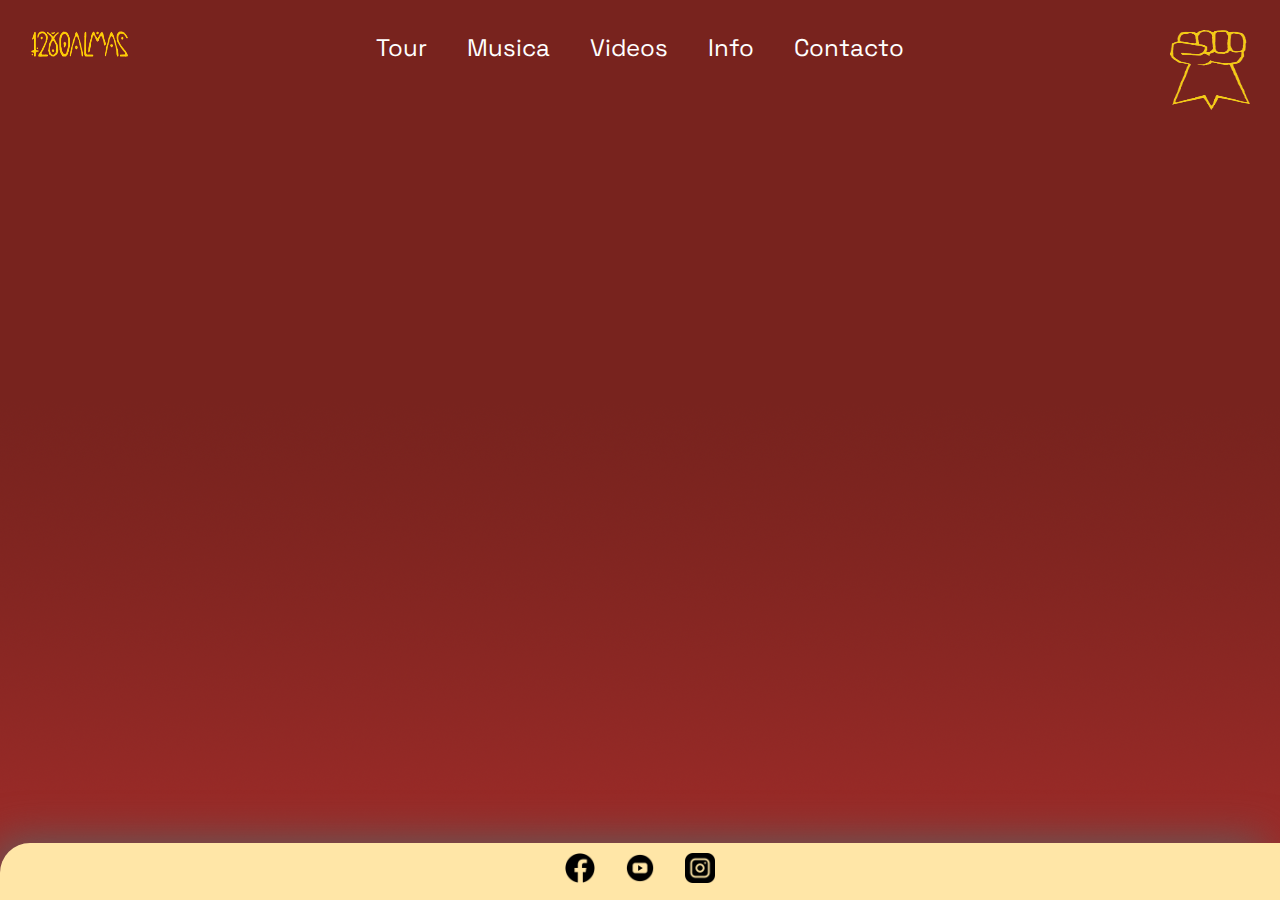
==== contacto.html @ 7a1b3c0e "primer commit" ====
<!DOCTYPE html>
<html lang="en">

<head>
    <meta charset="UTF-8">
    <meta http-equiv="X-UA-Compatible" content="IE=edge">
    <link rel="icon" type="image/x-icon" href="./images/puno.ico">
    <meta name="viewport" content="width=device-width, initial-scale=1.0">
    <link rel="stylesheet" href="./css/styles.css">
    <title>1280 Almas</title>
</head>

<body>
    <div class="contenedor">
        <header class="row">
            <a href="home.html">
                <img class="contenedor__imgIzq" src="./images/1280Almas.png" alt="logo 1280 almas">
                <img class="contenedor__imgDerecha" src="./images/puno.png" alt="puño 1280 almas">
            </a>
            <div class="contenedor__menu">
                <a href="tour.html">Tour</a>
                <a href="musica.html">Musica</a>
                <a href="videos.html">Videos</a>
                <a href="info.html">Info</a>
                <a href="contacto.html">Contacto</a>
            </div>
        </header>

        <main class="row">
        </main>

        <footer class="row">
            <div class="contenedor__footer">
                <a href="https://www.facebook.com/1280almas" target="_blank" >
                    <img src="./images/facebook.png" alt="facebook">
                </a>
                <a href="https://www.youtube.com/@user-gc6nt2ev9l" target="_blank">
                    <img src="./images/youtube.png" alt="facebook">
                </a>
                <a href="https://www.instagram.com/1280almas/?next=%2F" target="_blank">
                    <img src="./images/instagram.png" alt="facebook">
                </a>
            </div>
        </footer>
    </div>
</body>

</html>
---- css/styles.css ----
@import url("https://fonts.googleapis.com/css2?family=Inconsolata:wght@300;500;700;900&family=Roboto:wght@500&family=Space+Grotesk:wght@500&display=swap");

* {
  margin: 0;
  padding: 0;
  box-sizing: border-box;
}

body {
  width: 100vw;
  height: 100vh;
  margin: 0;
  font-size: 1rem;
  line-height: 1.5;
  color: #333;
  overflow-x: hidden;
  font-family: "Inconsolata", monospace;
  font-family: "Roboto", sans-serif;
  font-family: "Space Grotesk", sans-serif;
}

.header {
  height: 100vh;
  display: flex;
  align-items: center;
  color: #fff;
}

.content {
  max-width: 40rem;
  padding-left: 1rem;
  padding-right: 1rem;
  margin: auto;
  text-align: center;
}

.header-video {
  position: absolute;
  top: 0;
  left: 0;
  width: 100%;
  height: 100vh;
  overflow: hidden;
}

.header-video video {
  min-width: 100%;
  min-height: 100%;
}

.header-overlay {
  height: 100vh;
  width: 100vw;
  position: absolute;
  top: 0;
  left: 0;
  background: #303952;
  z-index: 1;
  opacity: 0.85;
}

.header-content {
  z-index: 2;
  width: 100vh;
  display: flex;
  flex-direction: column;
  justify-content: center;
  align-items: center;
}

.header-content h1 {
  font-size: 50px;
  margin-bottom: 0;
  font-family: "Lobster", cursive;
}

.header-content p {
  font-size: 1.5rem;
}

.header-img {
  width: 50%;
  transition: 0.5s cubic-bezier(0.6, 0.03, 0.28, 0.98);  
  transform: scale(1);
}

.header-img:hover {
  transform: scale(6);
  transition: 0.5s cubic-bezier(0.6, 0.03, 0.28, 0.98);
}

.btn {
  background: #c44569;
  color: #fff;
  font-size: 1.2rem;
  padding: 1rem 2rem;
  text-decoration: none;
}

/* pagina home */

.contenedor {
  display: grid;
  grid-template-columns: 1fr;
  grid-template-rows: repeat(2, 1fr);
  height: 100vh;
  background-image: url(../images/fondo.png);
  background-repeat: cover;
  overflow: scroll;
  flex-grow: 1;
}

/* header {
  grid-area: header;
}

main {
  grid-area: main;
}

footer {
  grid-area: footer;
} */

.contenedor .row {
  flex: 0 1 30px;
}

.contenedor main.row {
  flex: 1 1 auto;
}

.contenedor footer.row {
  flex: 0 1 5%;
}

.contenedor__menu {
  display: flex;
  flex-direction: row;
  justify-content: center;
  gap: 40px;
  width: 100vw;
}

.contenedor__menu a {
  margin-top: 30px;
  text-decoration: none;
  color: #fff;
  font-size: 1.5em;
  gap: 10;
}

.contenedor__menu a:hover {
  color: #ffca3a;
}

.row .contenedor__imgIzq {
  position: absolute;
  margin-top: 30px;
  margin-left: 30px;
  width: 100px;
  height: 30px;
  cursor: url(../images/puno.png), auto;
}

.row .contenedor__imgDerecha {
  position: absolute;
  margin-top: 30px;
  margin-right: 30px;
  right: 0;
  width: 80px;
  height: 80px;
}

.contenedor__footer {
  padding: 10px;
  width: 100%;
  display: flex;
  flex-direction: row;
  justify-content: center;
  background-color: #ffe6a7;
  gap: 30px;
  border-radius: 30px 0 0 0;
  -webkit-box-shadow: -12px -6px 43px -4px rgba(94, 94, 94, 1);
  -moz-box-shadow: -12px -6px 43px -4px rgba(94, 94, 94, 1);
  box-shadow: -12px -6px 43px -4px rgba(94, 94, 94, 1);
}

/* pantalla videos */
.contenedor__videos {
  margin-bottom: 150px;
  display: flex;
  flex-direction: row;
  flex-wrap: wrap;
  gap: 30px;
  justify-content: center;
  align-items: start;
  overflow: hidden;
}

.contenedor__videos iframe {
  margin-top: 100px;
  width: 50%;
  -webkit-box-shadow: 10px 10px 25px 0px rgba(0,0,0,0.75);
-moz-box-shadow: 10px 10px 25px 0px rgba(0,0,0,0.75);
box-shadow: 10px 10px 25px 0px rgba(0,0,0,0.75);
}

.contenedor__footer a img {
  width: 30px;
}

@media (max-width: 960px) {
  .content {
    padding: 0 3rem 0 3rem;
  }

  .contenedor__imgIzq {
    display: none;
  }
  .contenedor__imgDerecha {
    display: none;
  }

  .contenedor__videos iframe {
    width: 50%;
  }
}
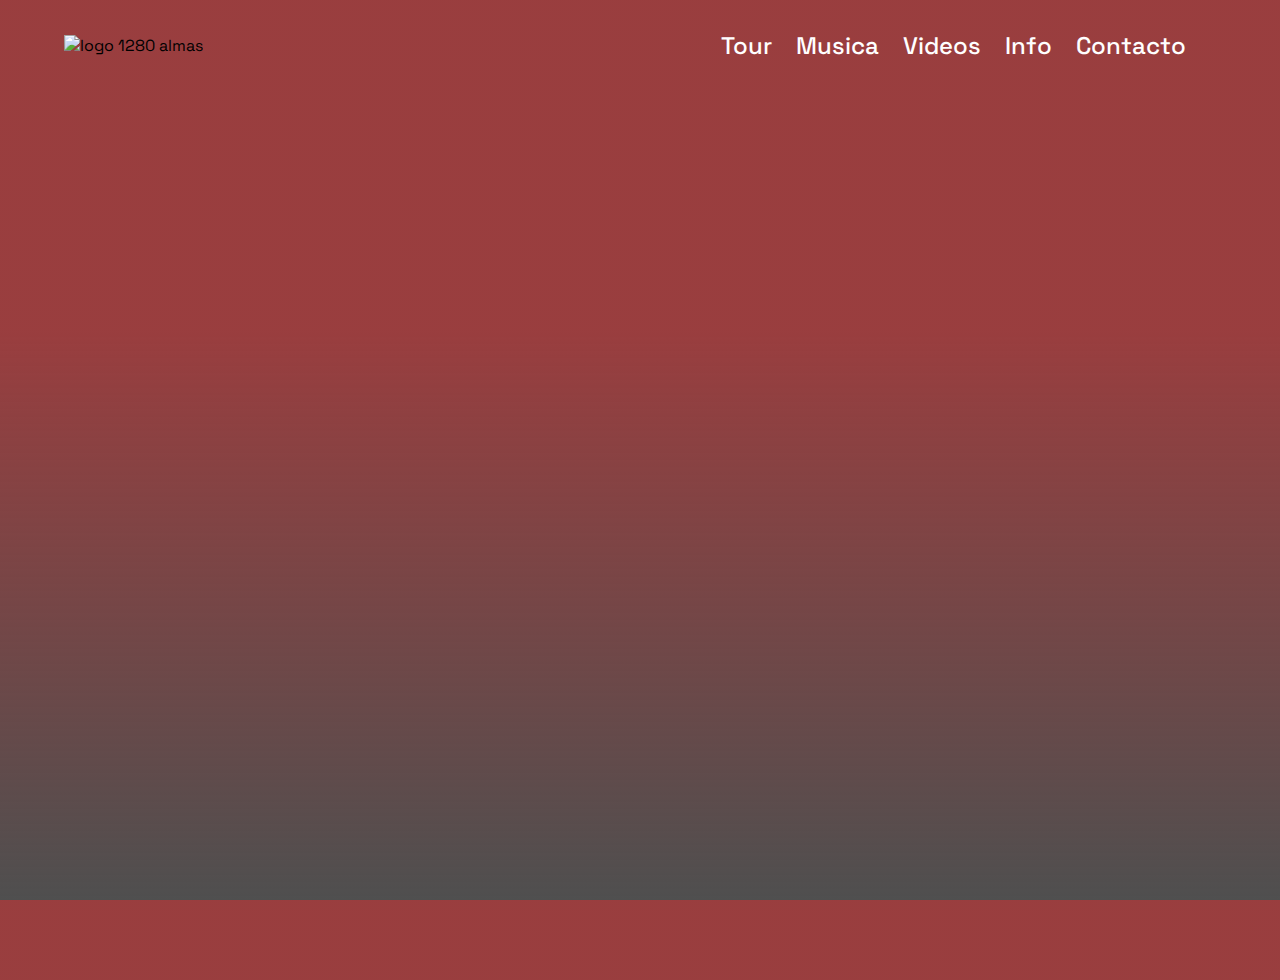
==== commit 22303c5b: "feat: ajustes diseño" ====
--- a/contacto.html
+++ b/contacto.html
@@ -11,38 +11,47 @@
 </head>
 
 <body>
-    <div class="contenedor">
-        <header class="row">
-            <a href="home.html">
-                <img class="contenedor__imgIzq" src="./images/1280Almas.png" alt="logo 1280 almas">
-                <img class="contenedor__imgDerecha" src="./images/puno.png" alt="puño 1280 almas">
+
+    <header class="header wrapper">
+        <nav class="nav">
+            <img class="nav__logo" src="./images/menu/1280Almas.png" alt="logo 1280 almas">
+            <div class="nav__links" id="menu">
+                <a href="tour.html" class="nav__link">Tour</a>
+                <a href="musica.html" class="nav__link">Musica</a>
+                <a href="videos.html" class="nav__link">Videos</a>
+                <a href="info.html" class="nav__link">Info</a>
+                <a href="contacto.html" class="nav__link">Contacto</a>
+            </div>
+
+            <a href="#menu" class="nav__menu">
+                <img src="images/menu/icon-menu.svg" alt="imagen menu" class="nav__img">
             </a>
-            <div class="contenedor__menu">
-                <a href="tour.html">Tour</a>
-                <a href="musica.html">Musica</a>
-                <a href="videos.html">Videos</a>
-                <a href="info.html">Info</a>
-                <a href="contacto.html">Contacto</a>
-            </div>
-        </header>
 
-        <main class="row">
-        </main>
+            <a href="#" class="nav__close">
+                <img src="images/menu/icon-menu-close.svg" alt="Imagen cerrar" class="nav__img">
+            </a>
 
-        <footer class="row">
-            <div class="contenedor__footer">
-                <a href="https://www.facebook.com/1280almas" target="_blank" >
-                    <img src="./images/facebook.png" alt="facebook">
-                </a>
-                <a href="https://www.youtube.com/@user-gc6nt2ev9l" target="_blank">
-                    <img src="./images/youtube.png" alt="facebook">
-                </a>
-                <a href="https://www.instagram.com/1280almas/?next=%2F" target="_blank">
-                    <img src="./images/instagram.png" alt="facebook">
-                </a>
-            </div>
-        </footer>
-    </div>
+        </nav>
+    </header>
+
+    <main class="main wrapper">
+
+    </main>
+
+    <!-- <footer class="footer">
+        <div class="contenedor__footer">
+            <a href="https://www.facebook.com/1280almas" target="_blank">
+                <img src="./images/facebook.png" alt="facebook">
+            </a>
+            <a href="https://www.youtube.com/@user-gc6nt2ev9l" target="_blank">
+                <img src="./images/youtube.png" alt="facebook">
+            </a>
+            <a href="https://www.instagram.com/1280almas/?next=%2F" target="_blank">
+                <img src="./images/instagram.png" alt="facebook">
+            </a>
+        </div>
+    </footer> -->
+
 </body>
 
 </html>--- a/css/styles.css
+++ b/css/styles.css
@@ -1,4 +1,14 @@
 @import url("https://fonts.googleapis.com/css2?family=Inconsolata:wght@300;500;700;900&family=Roboto:wght@500&family=Space+Grotesk:wght@500&display=swap");
+@import url("https://fonts.googleapis.com/css2?family=Fredoka+One&family=Inconsolata:wght@300;500;700;900&family=Roboto:wght@500&family=Space+Grotesk:wght@500&display=swap");
+
+:root {
+  --soft-orange: hsl(35, 77%, 62%);
+  --soft-red: hsl(5, 85%, 63%);
+  --fff-white: hsl(36, 100%, 99%);
+  --grayish-blue: hsl(233, 8%, 79%);
+  --dark-grayish-blue: hsl(236, 13%, 42%);
+  --very-dark-blue: hsl(240, 100%, 5%);
+}
 
 * {
   margin: 0;
@@ -6,7 +16,29 @@
   box-sizing: border-box;
 }
 
+html,
 body {
+  height: 100%;
+}
+
+body {
+  font-family: "Inconsolata", monospace;
+  font-family: "Roboto", sans-serif;
+  font-family: "Space Grotesk", sans-serif;
+  /* background-image: url(../images/fondo.png);
+  background-repeat: cover; */
+  background: linear-gradient(
+    0deg,
+    rgba(0, 0, 0, 0.6895133053221288) 0%,
+    rgba(153, 61, 62, 0.9948354341736695) 63%,
+    rgba(153, 61, 62, 0.9948354341736695) 95%
+  );
+  height: 100%;
+  /* overflow: auto; */
+}
+
+/*index*/
+.content {
   width: 100vw;
   height: 100vh;
   margin: 0;
@@ -14,19 +46,6 @@
   line-height: 1.5;
   color: #333;
   overflow-x: hidden;
-  font-family: "Inconsolata", monospace;
-  font-family: "Roboto", sans-serif;
-  font-family: "Space Grotesk", sans-serif;
-}
-
-.header {
-  height: 100vh;
-  display: flex;
-  align-items: center;
-  color: #fff;
-}
-
-.content {
   max-width: 40rem;
   padding-left: 1rem;
   padding-right: 1rem;
@@ -55,13 +74,13 @@
   top: 0;
   left: 0;
   background: #303952;
-  z-index: 1;
   opacity: 0.85;
 }
 
 .header-content {
   z-index: 2;
-  width: 100vh;
+  width: 100%;
+  height: 100vh;
   display: flex;
   flex-direction: column;
   justify-content: center;
@@ -80,13 +99,102 @@
 
 .header-img {
   width: 50%;
-  transition: 0.5s cubic-bezier(0.6, 0.03, 0.28, 0.98);  
+  transition: 0.5s cubic-bezier(0.6, 0.03, 0.28, 0.98);
   transform: scale(1);
 }
 
 .header-img:hover {
-  transform: scale(6);
+  transform: scale(2);
   transition: 0.5s cubic-bezier(0.6, 0.03, 0.28, 0.98);
+}
+
+.wrapper {
+  width: 90%;
+  margin: 0 auto;
+  /* max-width: 1200px; */
+  overflow: hidden;
+}
+
+.nav {
+  display: grid;
+  grid-template-columns: repeat(2, max-content);
+  align-items: center;
+  justify-content: space-between;
+  height: 80px;
+
+  --transform-hamburguer: scale(1);
+  --transform-close: scale(0);
+}
+
+.nav:has(.nav__links:target) {
+  --transform-hamburguer: scale(0);
+  --transform-close: scale(1);
+}
+
+.nav::before {
+  content: "";
+  width: 100%;
+  position: absolute;
+  inset: 0;
+  background-color: rgba(0, 0, 0, 0.66);
+  opacity: 0;
+  pointer-events: none;
+  transition: opacity 0.3s;
+}
+
+.nav:has(.nav__links:target)::before {
+  pointer-events: unset;
+  opacity: 1;
+}
+
+.nav__menu,
+.nav__close {
+  grid-column: span 1 / -1;
+  grid-row: 1/2;
+  transition: 0.1s transform;
+}
+
+.nav__menu {
+  transform: var(--transform-hamburguer);
+}
+
+.nav__close {
+  transform: var(--transform-close);
+}
+
+.nav__links {
+  position: absolute;
+  top: 0;
+  bottom: 0;
+  right: 0;
+  width: 60%;
+  max-width: 330px;
+  height: 100%;
+  background-color: var(--fff-white);
+
+  display: grid;
+  gap: 1em;
+  grid-auto-rows: max-content;
+
+  padding: 100px 0 80px 40px;
+
+  overflow-y: auto;
+  pointer-events: none;
+  opacity: 0;
+  transition: opacity 0.3s;
+}
+
+.nav__links:target {
+  opacity: 1;
+  pointer-events: unset;
+  transition-duration: 0.6s;
+}
+
+.nav__link {
+  color: var(--very-dark-blue);
+  text-decoration: none;
+  font-size: 1.5rem;
+  font-weight: 500;
 }
 
 .btn {
@@ -99,77 +207,11 @@
 
 /* pagina home */
 
-.contenedor {
-  display: grid;
-  grid-template-columns: 1fr;
-  grid-template-rows: repeat(2, 1fr);
-  height: 100vh;
-  background-image: url(../images/fondo.png);
-  background-repeat: cover;
-  overflow: scroll;
-  flex-grow: 1;
-}
-
-/* header {
-  grid-area: header;
-}
-
-main {
-  grid-area: main;
-}
-
-footer {
-  grid-area: footer;
-} */
-
-.contenedor .row {
-  flex: 0 1 30px;
-}
-
-.contenedor main.row {
-  flex: 1 1 auto;
-}
-
-.contenedor footer.row {
-  flex: 0 1 5%;
-}
-
-.contenedor__menu {
-  display: flex;
-  flex-direction: row;
-  justify-content: center;
-  gap: 40px;
+.footer {
+  position: relative;
   width: 100vw;
-}
-
-.contenedor__menu a {
-  margin-top: 30px;
-  text-decoration: none;
-  color: #fff;
-  font-size: 1.5em;
-  gap: 10;
-}
-
-.contenedor__menu a:hover {
-  color: #ffca3a;
-}
-
-.row .contenedor__imgIzq {
-  position: absolute;
-  margin-top: 30px;
-  margin-left: 30px;
-  width: 100px;
-  height: 30px;
-  cursor: url(../images/puno.png), auto;
-}
-
-.row .contenedor__imgDerecha {
-  position: absolute;
-  margin-top: 30px;
-  margin-right: 30px;
-  right: 0;
-  width: 80px;
-  height: 80px;
+  height: 100%;
+  bottom: 0;
 }
 
 .contenedor__footer {
@@ -186,43 +228,149 @@
   box-shadow: -12px -6px 43px -4px rgba(94, 94, 94, 1);
 }
 
-/* pantalla videos */
-.contenedor__videos {
-  margin-bottom: 150px;
+/*main*/
+.main {
   display: flex;
   flex-direction: row;
   flex-wrap: wrap;
   gap: 30px;
+  height: 100%;
+  /* overflow: scroll; */
+}
+
+/* pantalla videos */
+
+.contenedor__videos {
+  width: 100%;
+  display: flex;
+  flex-direction: row;
   justify-content: center;
   align-items: start;
+  flex-wrap: wrap;
   overflow: hidden;
 }
 
 .contenedor__videos iframe {
   margin-top: 100px;
-  width: 50%;
-  -webkit-box-shadow: 10px 10px 25px 0px rgba(0,0,0,0.75);
--moz-box-shadow: 10px 10px 25px 0px rgba(0,0,0,0.75);
-box-shadow: 10px 10px 25px 0px rgba(0,0,0,0.75);
+  width: 80%;
+  -webkit-box-shadow: 10px 10px 25px 0px rgba(0, 0, 0, 0.75);
+  -moz-box-shadow: 10px 10px 25px 0px rgba(0, 0, 0, 0.75);
+  box-shadow: 10px 10px 25px 0px rgba(0, 0, 0, 0.75);
 }
 
 .contenedor__footer a img {
   width: 30px;
 }
 
-@media (max-width: 960px) {
+/* Pagina Tour */
+
+.tour {
+  width: 80%;
+  display: flex;
+  justify-content: center;
+  align-items: center;
+  margin-top: 40px;
+  transition: 1s margin-top;
+}
+
+.tour, table, thead {
+  color: #fff;
+}
+
+.tour, table, tbody, td:nth-child(even) {
+  /* background-color: #f8f9fa; */
+}
+
+.tour, table, tbody {
+  color: #c44569
+}
+
+/* Medias querys */
+
+@media (min-width: 768px) {
+  .nav::before {
+    content: unset;
+  }
+
+  .nav:has(.nav__links:target)::before {
+    pointer-events: unset;
+    opacity: 1;
+  }
+
+  .nav__menu,
+  .nav__close {
+    display: none;
+  }
+
+  .nav__links {
+    position: unset;
+    width: unset;
+    max-width: unset;
+    gap: 1.5em;
+    grid-auto-flow: column;
+    padding: 30px;
+    overflow-y: unset;
+    pointer-events: unset;
+    opacity: 1;
+    transition: none;
+    background-color: transparent;
+  }
+
+  .nav__link {
+    color: #fff;
+  }
+
   .content {
     padding: 0 3rem 0 3rem;
   }
 
-  .contenedor__imgIzq {
-    display: none;
-  }
+  .row .contenedor__imgIzq {
+    position: absolute;
+    margin-top: 10px;
+    margin-left: 10px;
+    width: 100px;
+    height: 30px;
+    cursor: url(../images/puno.png), auto;
+  }
+
   .contenedor__imgDerecha {
     display: none;
   }
 
   .contenedor__videos iframe {
-    width: 50%;
-  }
-}
+    width: 80%;
+  }
+
+  .contenedor__menu {
+    display: none;
+  }
+
+  .contenedor__hamburguesa {
+    display: flex;
+    flex-direction: column;
+    justify-content: end;
+    align-items: end;
+    margin: 10px 10px;
+    gap: 5px;
+  }
+
+  .contenedor__hamburguesa--link {
+    width: 50px;
+    height: 2px;
+    background: #fff;
+  }
+
+  /*main*/
+  .main {
+    height: 100%;
+    /* overflow: scroll; */
+  }
+
+  /* Tour */
+  .tour {
+    width: 90%;
+    margin-top: 200px;
+    transition: 1s margin-top;
+  }
+
+}
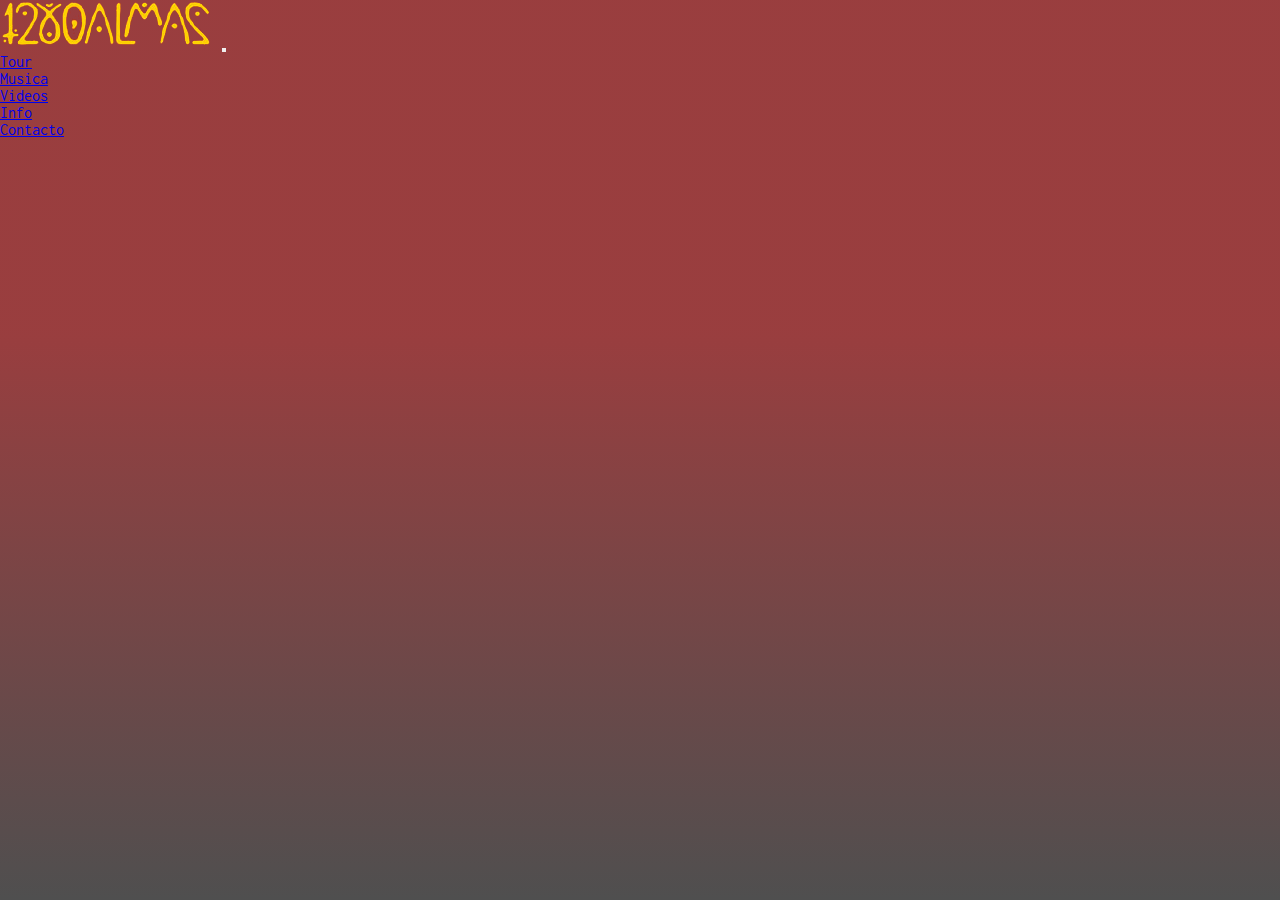
==== commit cf777a4d: "ajustes para integracion empleo.com" ====
--- a/contacto.html
+++ b/contacto.html
@@ -7,36 +7,54 @@
     <link rel="icon" type="image/x-icon" href="./images/puno.ico">
     <meta name="viewport" content="width=device-width, initial-scale=1.0">
     <link rel="stylesheet" href="./css/styles.css">
+    <link href="https://cdn.jsdelivr.net/npm/bootstrap@5.2.3/dist/css/bootstrap.min.css" rel="stylesheet"
+        integrity="sha384-rbsA2VBKQhggwzxH7pPCaAqO46MgnOM80zW1RWuH61DGLwZJEdK2Kadq2F9CUG65" crossorigin="anonymous">
+    <script src="https://cdn.jsdelivr.net/npm/bootstrap@5.2.3/dist/js/bootstrap.bundle.min.js"
+        integrity="sha384-kenU1KFdBIe4zVF0s0G1M5b4hcpxyD9F7jL+jjXkk+Q2h455rYXK/7HAuoJl+0I4"
+        crossorigin="anonymous"></script>    
     <title>1280 Almas</title>
 </head>
 
 <body>
 
-    <header class="header wrapper">
-        <nav class="nav">
-            <img class="nav__logo" src="./images/menu/1280Almas.png" alt="logo 1280 almas">
-            <div class="nav__links" id="menu">
-                <a href="tour.html" class="nav__link">Tour</a>
-                <a href="musica.html" class="nav__link">Musica</a>
-                <a href="videos.html" class="nav__link">Videos</a>
-                <a href="info.html" class="nav__link">Info</a>
-                <a href="contacto.html" class="nav__link">Contacto</a>
+    <nav class="navbar navbar-expand-lg navbar-dark shadow-5-strong">
+        <div class="container-fluid">
+            <a class="navbar-brand" href="#"><img class="nav__logo" src="./images/menu/1280Almas.png"
+                    alt="logo 1280 almas"></a>
+            <button class="navbar-toggler" type="button" data-bs-toggle="collapse"
+                data-bs-target="#navbarSupportedContent" aria-controls="navbarSupportedContent" aria-expanded="false"
+                aria-label="Toggle navigation">
+                <span class="navbar-toggler-icon"></span>
+            </button>
+            <div class="collapse navbar-collapse" id="navbarSupportedContent">
+                <ul class="navbar-nav me-auto mb-2 mb-lg-0 fs-2">
+                    <li class="nav-item">
+                        <a href="tour.html" class="nav-link">Tour</a>
+                    </li>
+                    <li class="nav-item">
+                        <a href="musica.html" class="nav-link ">Musica</a>
+                    </li>
+                    <li class="nav-item">
+                        <a  href="videos.html"class="nav-link ">Videos</a>
+                    </li>
+                    <li class="nav-item">
+                        <a href="info.html" class="nav-link ">Info</a>
+                    </li>
+                    <li class="nav-item">
+                        <a href="contacto.html" class="nav-link ">Contacto</a>
+                    </li>
+                </ul>
+                <!-- <form class="d-flex" role="search">
+                    <input class="form-control me-2" type="search" placeholder="Buscar" aria-label="Search">
+                    <button class="btn btn-success" type="submit">Buscar</button>
+                </form> -->
             </div>
+        </div>
+    </nav>
 
-            <a href="#menu" class="nav__menu">
-                <img src="images/menu/icon-menu.svg" alt="imagen menu" class="nav__img">
-            </a>
+    <!-- <main class="main wrapper">
 
-            <a href="#" class="nav__close">
-                <img src="images/menu/icon-menu-close.svg" alt="Imagen cerrar" class="nav__img">
-            </a>
-
-        </nav>
-    </header>
-
-    <main class="main wrapper">
-
-    </main>
+    </main> -->
 
     <!-- <footer class="footer">
         <div class="contenedor__footer">
--- a/css/styles.css
+++ b/css/styles.css
@@ -23,8 +23,6 @@
 
 body {
   font-family: "Inconsolata", monospace;
-  font-family: "Roboto", sans-serif;
-  font-family: "Space Grotesk", sans-serif;
   /* background-image: url(../images/fondo.png);
   background-repeat: cover; */
   background: linear-gradient(
@@ -35,6 +33,10 @@
   );
   height: 100%;
   /* overflow: auto; */
+}
+
+.noscroll {
+  overflow: hidden;
 }
 
 /*index*/
@@ -98,15 +100,15 @@
 }
 
 .header-img {
-  width: 50%;
-  transition: 0.5s cubic-bezier(0.6, 0.03, 0.28, 0.98);
-  transform: scale(1);
-}
-
-.header-img:hover {
+  width: 80%;
+  /* transition: 0.5s cubic-bezier(0.6, 0.03, 0.28, 0.98); */
+  transform: scale(2.5);
+}
+
+/* .header-img:hover {
   transform: scale(2);
   transition: 0.5s cubic-bezier(0.6, 0.03, 0.28, 0.98);
-}
+} */
 
 .wrapper {
   width: 90%;
@@ -195,14 +197,6 @@
   text-decoration: none;
   font-size: 1.5rem;
   font-weight: 500;
-}
-
-.btn {
-  background: #c44569;
-  color: #fff;
-  font-size: 1.2rem;
-  padding: 1rem 2rem;
-  text-decoration: none;
 }
 
 /* pagina home */
@@ -241,14 +235,180 @@
 /* pantalla videos */
 
 .contenedor__videos {
+  max-width: 1500px;
+  width: 90%;
+  display: grid;
+  grid-template-columns: 1fr 1fr;
+}
+
+.content .video-thumb {
+  display: inline-block;
+  vertical-align: top;
+
+  text-decoration: none;
+
+  /* calculate the width, gutters, and aspect ratio */
+  width: calc((100% - 4rem) / 2);
+  height: 0;
+  padding-top: calc(((100% - 4rem) / 2) * 0.5625); /* 16:9 calc */
+
+  margin: 1rem 1rem; /* gutters */
+
+  overflow: hidden; /* clipping */
+
+  position: relative; /* enable positioning for inner content */
+
+  font-size: 1rem; /* reset the font size */
+
+  -webkit-transform: scale(1);
+  transform: scale(1);
+  box-shadow: 0 0 0 rgba(0, 0, 0, 0);
+
+  -webkit-transition: all 0.2s ease-out 0.05s;
+  transition: all 0.2s ease-out 0.05s;
+}
+.content .video-thumb:hover {
+  -webkit-transform: scale(1.05);
+  transform: scale(1.05);
+  box-shadow: 0 2px 4px rgba(13, 1, 61, 0.35);
+}
+
+.video-thumb-grid {
+  position: relative;
+  font-size: 0; /* collapse the white-space */
+  width: calc(100% + 2rem);
+  margin-left: 20px;
+  margin-right: 20px;
+}
+
+.video-banner-img {
+  display: block;
   width: 100%;
+  height: 100%;
+  object-fit: cover;
+  object-position: 50% 50%;
+}
+
+.video-modal,
+.video-modal .overlay {
+  position: absolute;
+  top: 0;
+  right: 0;
+  bottom: 0;
+  left: 0;
+  z-index: 3000;
+}
+.video-modal {
+  overflow: hidden;
+  position: fixed;
+  opacity: 0;
+
+  -webkit-transform: translate(500%, 0%);
+  transform: translate(500%, 0%);
+
+  -webkit-transition: -webkit-transform 0s linear 0s;
+  transition: transform 0s linear 0s;
+
+  /* using flexbox for vertical centering */
+
+  /* Flexbox display */
+  display: -webkit-box;
+  display: -webkit-flex;
   display: flex;
-  flex-direction: row;
-  justify-content: center;
-  align-items: start;
-  flex-wrap: wrap;
-  overflow: hidden;
-}
+
+  /* Vertical alignment */
+  -webkit-box-align: center;
+  -moz-box-align: center;
+  -ms-flex-align: center;
+  -webkit-align-items: center;
+  align-items: center;
+
+  -webkit-transform-style: preserve-3d;
+  -moz-transform-style: preserve-3d;
+  transform-style: preserve-3d;
+}
+.video-modal .overlay {
+  z-index: 0;
+  background: rgba(13, 1, 61, 0.82); /* overlay color */
+
+  opacity: 0;
+
+  -webkit-transition: opacity 0.2s ease-out 0.05s;
+  transition: opacity 0.2s ease-out 0.05s;
+}
+
+.video-modal-content {
+  position: relative;
+  top: auto;
+  right: auto;
+  bottom: auto;
+  left: auto;
+  z-index: 1;
+
+  margin: 0 auto;
+
+  overflow-y: visible;
+
+  background: #000;
+
+  width: calc(100% - 12em);
+  height: 0;
+  padding-top: calc((100% - 12em) * 0.5625); /* 16:9 calc */
+}
+
+.show-video-modal .video-modal {
+  opacity: 1;
+
+  transform: translate(0%, 0%);
+  -webkit-transform: translate(0%, 0%);
+}
+.show-video-modal .video-modal .overlay {
+  opacity: 1;
+}
+.show-video-modal .video-modal-content {
+  transform: translate(0%, 0%);
+  -webkit-transform: translate(0%, 0%);
+}
+
+.close-video-modal {
+	display: block;
+    position: absolute;
+    left: 0;
+    top: -40px;
+
+    text-decoration: none;
+    font-size: 20px;
+    font-weight: bold;
+    color: #fff;
+}
+
+iframe#youtube {
+	position: absolute;
+	top: 0;
+	right: 0;
+	bottom: 0;
+	left: 0;
+	z-index: 1;
+
+	background: #000;
+	box-shadow: 0px 2px 16px rgba(0,0,0,0.5);
+}
+
+.show-video-modal .video-modal {
+	opacity: 1.0;
+
+	transform: translate(0%,0%);
+	-webkit-transform: translate(0%,0%);
+}
+.show-video-modal .video-modal .overlay {
+	opacity: 1.0;
+}
+.show-video-modal .video-modal-content {
+	transform: translate(0%,0%);
+	-webkit-transform: translate(0%,0%);
+}
+
+/* -- */
 
 .contenedor__videos iframe {
   margin-top: 100px;
@@ -264,30 +424,56 @@
 
 /* Pagina Tour */
 
+table,
+th,
+td {
+  border-collapse: collapse;
+  padding: 2px 3px;
+  text-align: center;
+  font-family: "Inconsolata", monospace;
+  font-weight: bold;
+  font-size: 1.5rem;
+}
+th {
+  font-weight: bold;
+  color: rgb(178, 174, 57);
+}
+
 .tour {
   width: 80%;
   display: flex;
   justify-content: center;
   align-items: center;
-  margin-top: 40px;
+  /* margin-top: 40px; */
   transition: 1s margin-top;
 }
 
-.tour, table, thead {
+.tour,
+table,
+thead {
   color: #fff;
 }
 
-.tour, table, tbody, td:nth-child(even) {
+.tour,
+table,
+tbody,
+td:nth-child(even) {
   /* background-color: #f8f9fa; */
 }
 
-.tour, table, tbody {
-  color: #c44569
+.tour,
+table,
+tbody {
+  color: #c44569;
 }
 
 /* Medias querys */
 
 @media (min-width: 768px) {
+
+  /*index */
+
+
   .nav::before {
     content: unset;
   }
@@ -368,9 +554,18 @@
 
   /* Tour */
   .tour {
+    width: 100%;
+    margin-top: 100px;
+    transition: 1s margin-top;
+  }
+
+  /* videos */
+
+  .contenedor__videos {
+    max-width: 1500px;
     width: 90%;
-    margin-top: 200px;
-    transition: 1s margin-top;
-  }
-
-}
+    display: grid;
+    grid-template-columns: 1fr 1fr 1fr;
+  }
+
+}
